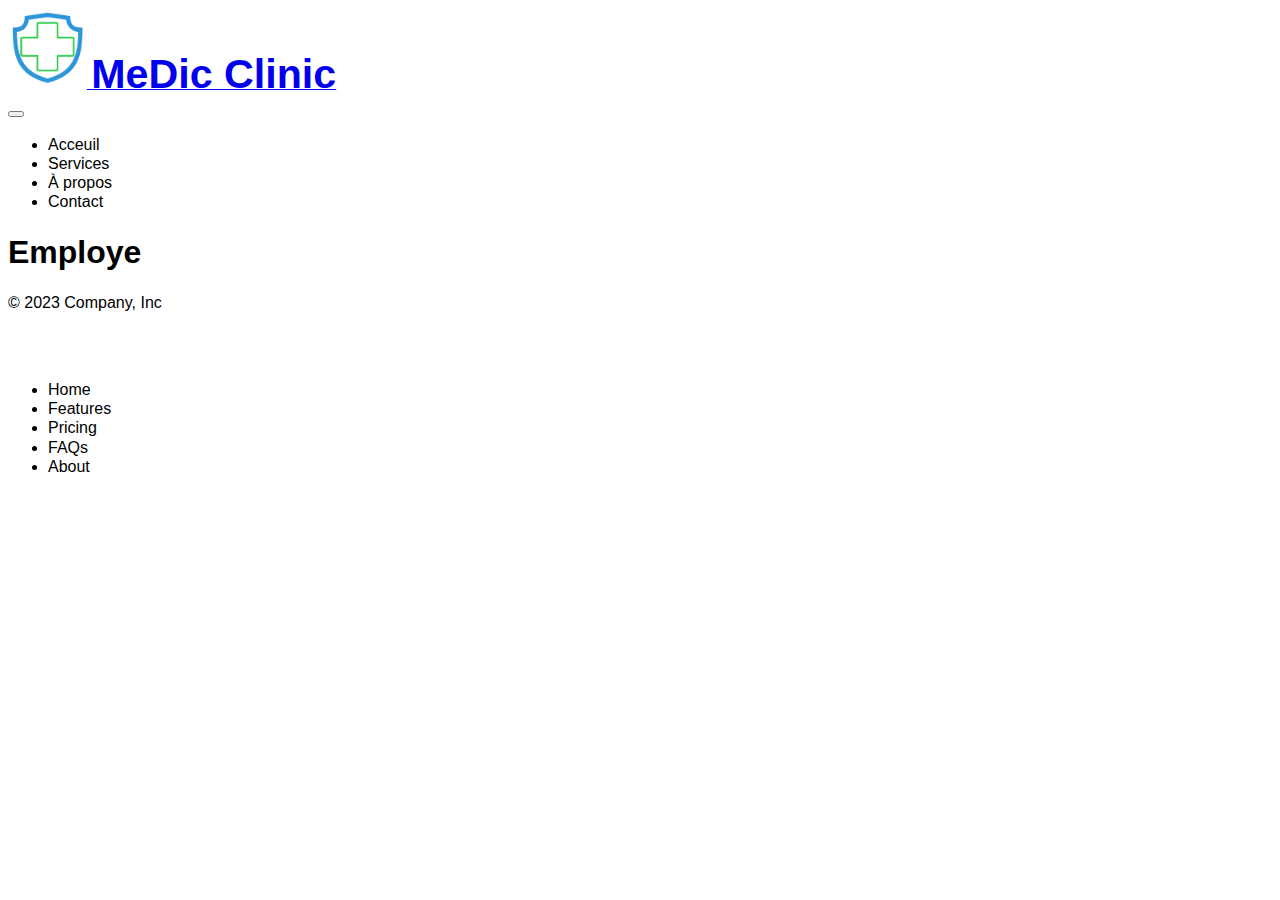
==== employe-login.html @ 825b12d8 "first commit" ====
<!doctype html>
<html lang="en">

<head>
  <meta charset="utf-8">
  <meta name="viewport" content="width=device-width, initial-scale=1">
  <title>Acceuil</title>
  <link rel="stylesheet"
    href="https://fonts.googleapis.com/css2?family=Material+Symbols+Outlined:opsz,wght,FILL,GRAD@20..48,100..700,0..1,-50..200" />
  <link href="https://cdn.jsdelivr.net/npm/bootstrap@5.3.1/dist/css/bootstrap.min.css" rel="stylesheet"
    integrity="sha384-4bw+/aepP/YC94hEpVNVgiZdgIC5+VKNBQNGCHeKRQN+PtmoHDEXuppvnDJzQIu9" crossorigin="anonymous">
  <link rel="stylesheet" href="style.css">
</head>

<body>
  <div class="container-fluid">
    <nav class="navbar navbar-expand-lg">
      <div class="container-fluid ">
        <!-- Just an image -->
        <nav class="navbar  ">
          <a class="navbar-brand" href="#">
            <img src="images/logo-bleu.png" class="img-fluid" alt="">

            <span class="text-logo">
              MeDic Clinic
            </span>

          </a>
        </nav>
        <button class="navbar-toggler" type="button" data-bs-toggle="collapse" data-bs-target="#navbarText"
          aria-controls="navbarText" aria-expanded="false" aria-label="Toggle navigation">
          <span class="navbar-toggler-icon"></span>
        </button>
        <div class="collapse navbar-collapse" id="navbarText">
          <ul class="navbar-nav ms-auto mb-2 mb-lg-0">
            <li class="nav-item ">
              <a class="nav-link" href="#">Acceuil</a>
            </li>
            <li class="nav-item">
              <a class="nav-link" href="#">Services</a>
            </li>
            <li class="nav-item">
              <a class="nav-link" href="#">À propos</a>
            </li>
            <li class="nav-item">
              <a class="nav-link" href="#">Contact</a>
            </li>
          </ul>
        </div>
      </div>
    </nav>

  </div>

<div class="container">
    <h1>Employe</h1>
</div>
  
  <div class="container-fluid">
    <footer class="d-flex flex-wrap justify-content-between align-items-center py-3 my-4 border-top">
      <p class="col-md-4 mb-0 text-body-secondary">&copy; 2023 Company, Inc</p>
  
      <a href="/" class="col-md-4 d-flex align-items-center justify-content-center mb-3 mb-md-0 me-md-auto link-body-emphasis text-decoration-none">
        <svg class="bi me-2" width="40" height="32"><use xlink:href="#bootstrap"/></svg>
      </a>
  
      <ul class="nav col-md-4 justify-content-end">
        <li class="nav-item"><a href="#" class="nav-link px-2 text-body-secondary">Home</a></li>
        <li class="nav-item"><a href="#" class="nav-link px-2 text-body-secondary">Features</a></li>
        <li class="nav-item"><a href="#" class="nav-link px-2 text-body-secondary">Pricing</a></li>
        <li class="nav-item"><a href="#" class="nav-link px-2 text-body-secondary">FAQs</a></li>
        <li class="nav-item"><a href="#" class="nav-link px-2 text-body-secondary">About</a></li>
      </ul>
    </footer>
  </div>

  <script src="https://cdn.jsdelivr.net/npm/bootstrap@5.3.1/dist/js/bootstrap.bundle.min.js"
    integrity="sha384-HwwvtgBNo3bZJJLYd8oVXjrBZt8cqVSpeBNS5n7C8IVInixGAoxmnlMuBnhbgrkm"
    crossorigin="anonymous"></script>
</body>

</html>
---- style.css ----
html{
    height:100% ;
}
body {
    font-family:Arial, Helvetica, sans-serif;
    line-height: 1.2;
   font-weight: 500;;

 }

.img-fluid{
    max-width: 100px;
    max-height: 80px;
}

.text-logo{
    font-weight: 700;
    font-size: calc(1.375rem + 1.5vw);
}

.nav-link{  
    color: black;
    text-decoration: none;
    text-align: right;
    padding-right: 10px;
    
}
.nav-link:hover{
    color: #007bc2;
    text-decoration: underline;
}

.navbar-collapse{
    align-items: end;
}

.footer{ background-color:rgba(47, 186, 186, 0.501);
    min-height: 100px;
}

.box-jumbo{
 background-image: url(images/pexels-photo-3938022.webp);
 background-position: center;
 background-size: cover;
 background-repeat: no-repeat;
 min-height: 500px;
 display: flex;
 align-items: center;
 justify-content: center;
}

.box-jumbo .overlay h1{
    z-index: 1;
    font-size: 3rem;
    font-weight: 1000;
    color:white;
    text-align: center;
}
.box-jumbo .overlay p{
    z-index: 2;
    font-size: 2rem;
    font-weight: 100;
    color:white;
}

.box-cadre{ 
    margin-top: 20px;
    min-height: 300px;
}
.card-img-top{
    height: 150px;
}

.col{
text-align: center;
}
.btn{
    font-weight: 700;
    background-color: #007bc2;
}
.card-title{
    color:#007bc2;
}

.box-service{
    min-height: 300px;
    margin-top: 20px;
    margin-bottom: 20px;
    display: block;
    text-align: center;
}

.espace-employe a{
    text-decoration: none;
    padding: 10px 10px;
    color: white;
    border: 1px solid white;
    border-radius: 1000px;
    box-shadow: 10px 10px 10px black;
    background-color:#007bc2 ;
    font-weight: 700;
}

.espace-patient a{
    text-decoration: none;
    padding: 10px 10px;
    color: white;
    border: 1px solid white;
    border-radius: 1000px;
    box-shadow: 10px 10px 10px black;
    background-color:#007bc2 ;
    font-weight: 700;
}
.espace-patient h1,.espace-employe h1{
    padding-bottom: 20px;
}
.img-espace{
    padding-bottom: 20px;
}

/* Large screen view */

@media screen and (min-width: 992px) {
    
        .container {
            width: 962px;
        }
    }

/* Tablet View */
@media (max-width: 768px){

    .box-jumbo .overlay h1{
        font-size: 2.5rem;
        font-weight: 700;
        color:green;
    }
    .box-jumbo .overlay p{
        font-size: 1rem;
        font-weight: 800;
        color:green;
    }
    
    ul{
        border:1px solid;
        box-shadow: rgba(0, 0, 0, 0.24) 0px 3px 8px;
       
       
    }
    .nav-link:hover{
        color: blue;
        text-decoration: underline;
    }
   
   
    }
    
    
    
    /* Mobile View */
    @media (max-width: 400px){
        .box-jumbo .overlay h1{
            font-size: 2rem;
            font-weight: 700;
            color:green;
        }
        .box-jumbo .overlay p{
            font-size: 0.6rem;
            font-weight: 800;
            color:green;
        }
        
        ul{
            border:1px solid;
            box-shadow: rgba(0, 0, 0, 0.24) 0px 3px 8px;
           
           
        }
        .nav-link:hover{
            color: blue;
            text-decoration: underline;
        }

       .box-cadre .row .col{
            text-align: center;
            margin-left:30px;
            margin-top: 20px;
            }

    }
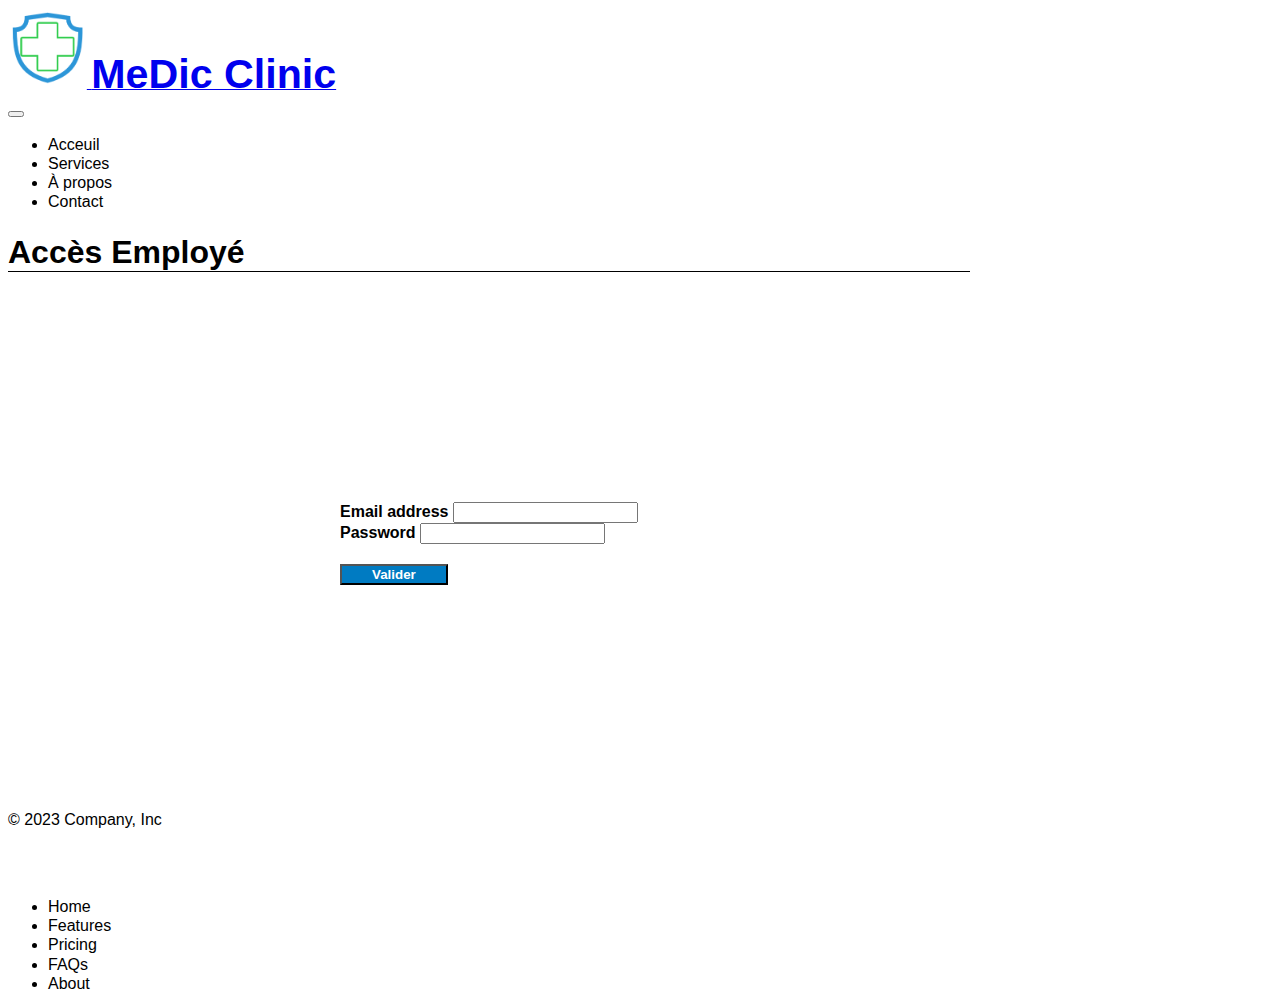
==== commit 9fff055f: "formulaire" ====
--- a/employe-login.html
+++ b/employe-login.html
@@ -34,7 +34,7 @@
         <div class="collapse navbar-collapse" id="navbarText">
           <ul class="navbar-nav ms-auto mb-2 mb-lg-0">
             <li class="nav-item ">
-              <a class="nav-link" href="#">Acceuil</a>
+              <a class="nav-link" href="/index.html">Acceuil</a>
             </li>
             <li class="nav-item">
               <a class="nav-link" href="#">Services</a>
@@ -53,7 +53,23 @@
   </div>
 
 <div class="container">
-    <h1>Employe</h1>
+    <div class="row esp">
+        <h1>Accès Employé</h1>
+    </div>
+    <div class="row box-form">
+        <form action="/action_page.php">
+            <div class="form-group">
+              <label for="email">Email address</label>
+              <input type="email" class="form-control" id="email">
+            </div>
+            <div class="form-group">
+              <label for="pwd">Password</label>
+              <input type="password" class="form-control" id="pwd">
+            </div>
+            
+            <button type="submit" class="btn btn-default">Valider</button>
+          </form>
+    </div>
 </div>
   
   <div class="container-fluid">
--- a/style.css
+++ b/style.css
@@ -77,6 +77,11 @@
 .btn{
     font-weight: 700;
     background-color: #007bc2;
+    margin-top: 20px;
+    color: white;
+    padding-left: 30px;
+    padding-right: 30px;
+ 
 }
 .card-title{
     color:#007bc2;
@@ -118,6 +123,21 @@
     padding-bottom: 20px;
 }
 
+/* css formulaire */
+.box-form{
+    min-height: 500px;
+    display: flex;
+    align-items: center;
+    justify-content: center;
+}
+.form-group label{
+padding-bottom: 10px;
+padding-top: 10px;
+font-weight: 700;
+}
+.esp h1{
+    border-bottom: 1px solid;
+}
 /* Large screen view */
 
 @media screen and (min-width: 992px) {
